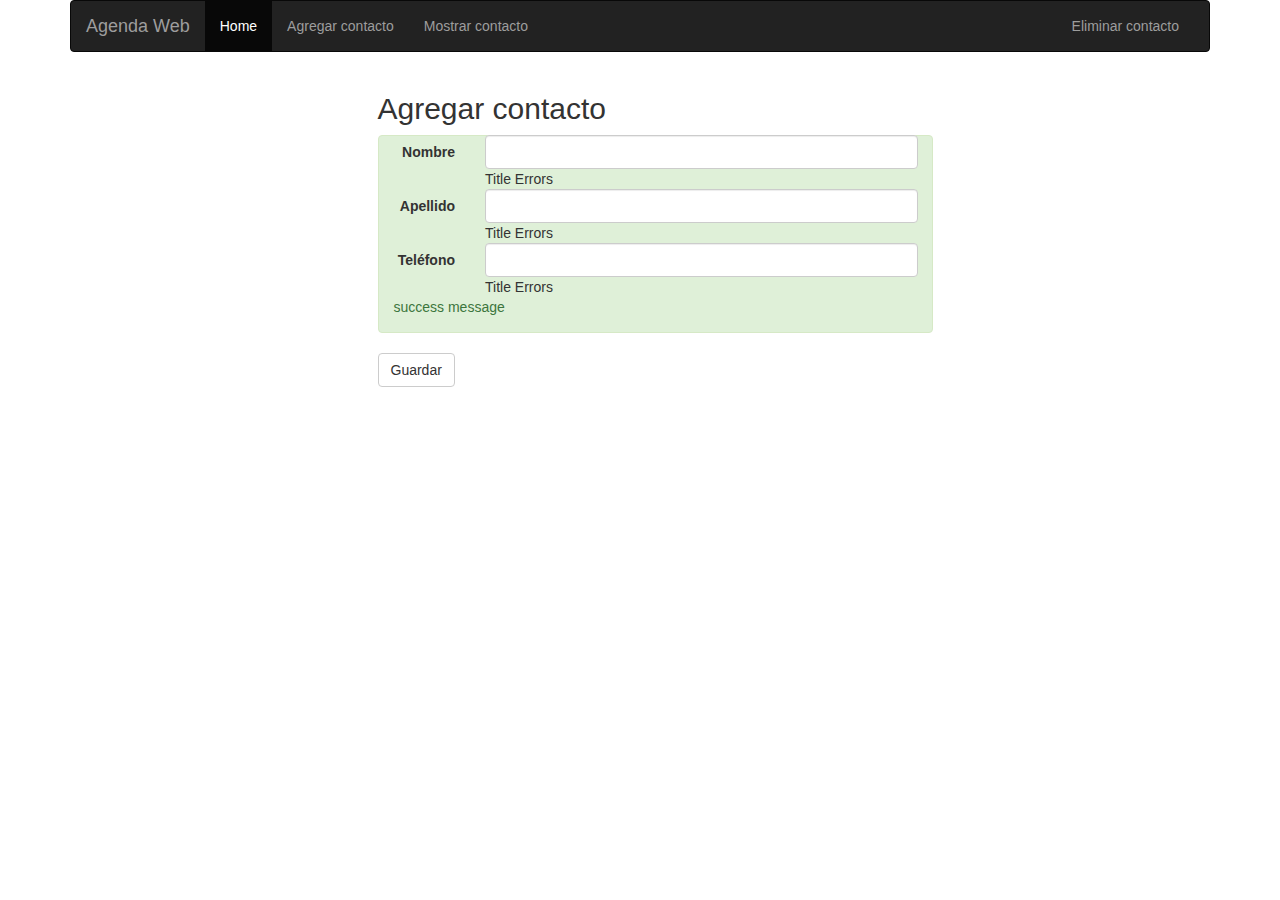
==== src/main/resources/templates/funciones/agregar.html @ eb846fb6 "agenda funcional" ====
<!DOCTYPE html>
<html lang="en"
      xmlns="http://www.w3.org/1999/xhtml"
      xmlns:th="http://www.thymeleaf.org">
<head>
    <title>Agregar contacto</title>
    <meta charset="UTF-8" />
    <meta name="viewport" content="width=device-width, initial-scale=1" />

    <script src="https://ajax.googleapis.com/ajax/libs/jquery/3.2.1/jquery.min.js"></script>
    <script src="https://maxcdn.bootstrapcdn.com/bootstrap/3.3.7/js/bootstrap.min.js"></script>

    <link rel="stylesheet" href="https://maxcdn.bootstrapcdn.com/bootstrap/3.3.7/css/bootstrap.min.css" />
    <link rel="stylesheet" href="../css/agenda.css" type='text/css' />

</head>
<body>

    <div class="container">
        <nav class="navbar navbar-default navbar-inverse">
            <div class="container-fluid">
                <div class="navbar-header">
                    <a class="navbar-brand" href="/">Agenda Web</a>
                </div>
                <div class="collapse navbar-collapse" id="bs-example-navbar-collapse-1">
                    <ul class="nav navbar-nav">
                        <li class="active"><a href="/">Home</a></li>
                        <li><a th:href="@{/agregar}" role="button">Agregar contacto</a></li>
                        <li><a th:href="@{/mostrar}" role="button">Mostrar contacto</a></li>
                    </ul>
                    <ul class="nav navbar-nav navbar-right">
                        <li><a th:href="@{#}" role="button">Eliminar contacto</a></li>
                    </ul>
                </div>
            </div>
        </nav>
    </div>

    <div class="container">
        <div class="container">
            <div class="row">
                <div class="col-sm-3"></div>

                <div class="col-sm-6">
                    <h2>Agregar contacto</h2>

                    <form class="form-horizontal item" th:object="${contacto}" th:action="@{/agregar/save}" method="post">
                        <div th:class="form-group" th:classappend="${#fields.hasErrors('nombre')}? 'has-error'">
                            <label class="col-sm-2 control-label">Nombre </label>
                            <div class="col-md-10">
                                <input type="text" class="form-control" th:field="*{nombre}" />
                                <span th:if="${#fields.hasErrors('nombre')}" th:errors="*{nombre}" th:class="help-block">Title Errors</span>
                            </div>
                        </div>
                        <div th:class="form-group" th:classappend="${#fields.hasErrors('apellido')}? 'has-error'">
                            <label class="col-sm-2 control-label">Apellido</label>
                            <div class="col-md-10">
                                <input type="text" class="form-control" th:field="*{apellido}" />
                                <span th:if="${#fields.hasErrors('apellido')}" th:errors="*{apellido}" th:class="help-block">Title Errors</span>

                            </div>
                        </div>
                        <div th:class="form-group" th:classappend="${#fields.hasErrors('telefono')}? 'has-error'">
                            <label class="col-sm-2 control-label">Teléfono</label>
                            <div class="col-md-10">
                                <input type="text" class="form-control" th:field="*{telefono}" />
                                <span th:if="${#fields.hasErrors('telefono')}" th:errors="*{telefono}" th:class="help-block">Title Errors</span>
                            </div>
                        </div>
                        <div th:if="${message}" class="alert alert-success" role="alert">
                            <p th:text="${message}">success message</p>
                        </div>
                        <button type="submit" class=" btn btn-default">Guardar</button>

                    </form>
                </div>
            </div>
        </div>
    </div>

</body>
</html>
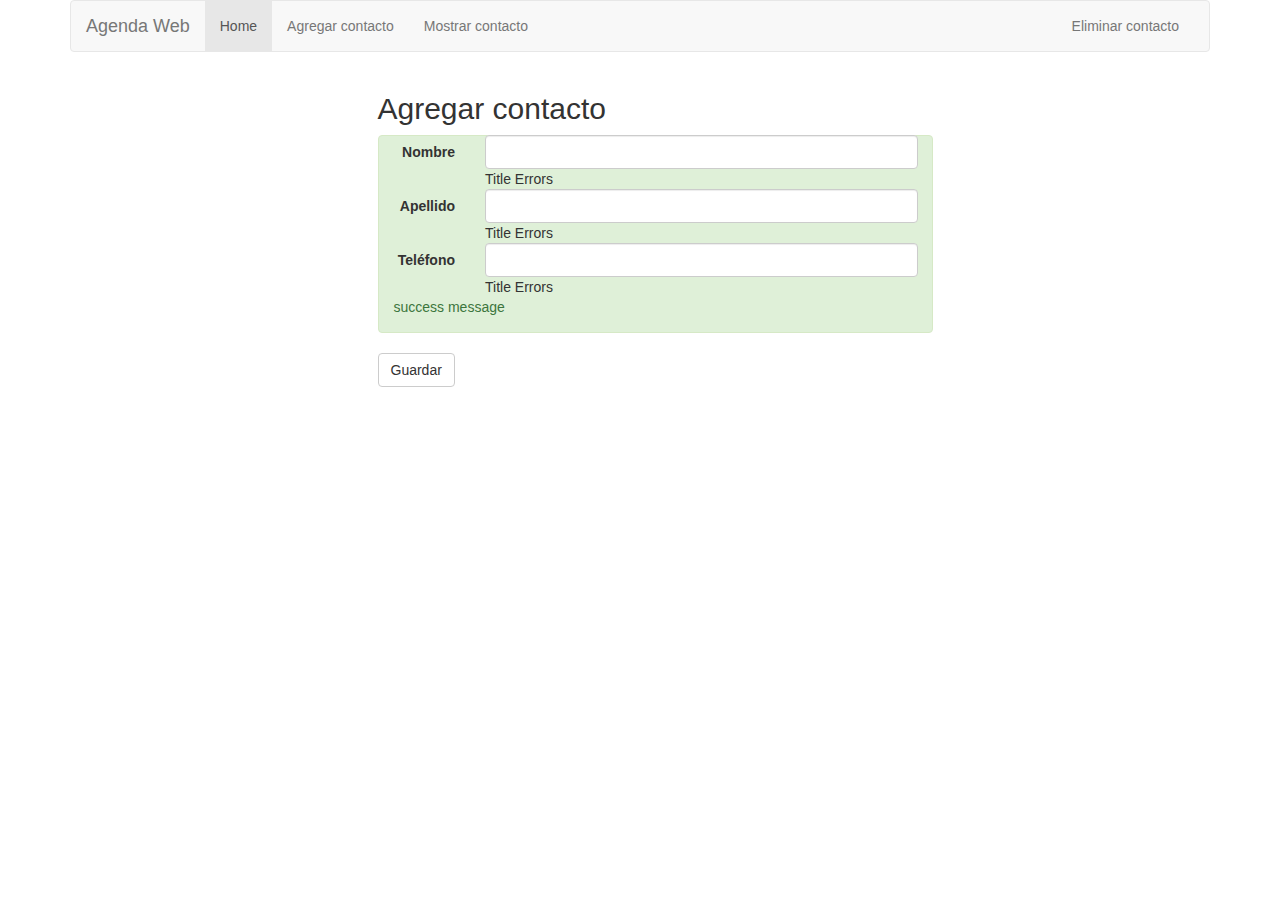
==== commit e0f4f6e4: "refactor navbar" ====
--- a/src/main/resources/templates/funciones/agregar.html
+++ b/src/main/resources/templates/funciones/agregar.html
@@ -17,7 +17,7 @@
 <body>
 
     <div class="container">
-        <nav class="navbar navbar-default navbar-inverse">
+        <nav class="navbar navbar-default ">
             <div class="container-fluid">
                 <div class="navbar-header">
                     <a class="navbar-brand" href="/">Agenda Web</a>
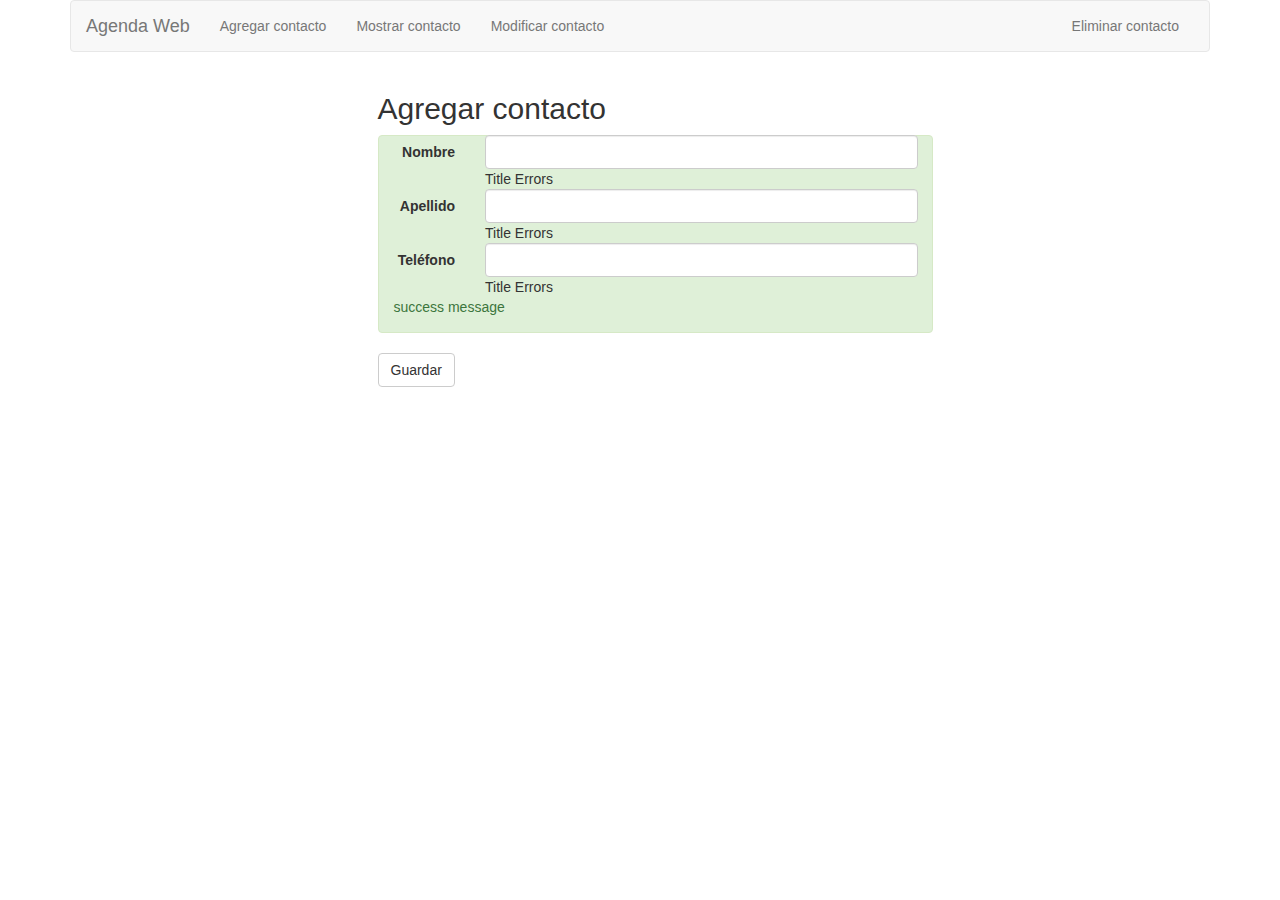
==== commit f237e0a6: "refactor views" ====
--- a/src/main/resources/templates/funciones/agregar.html
+++ b/src/main/resources/templates/funciones/agregar.html
@@ -24,9 +24,9 @@
                 </div>
                 <div class="collapse navbar-collapse" id="bs-example-navbar-collapse-1">
                     <ul class="nav navbar-nav">
-                        <li class="active"><a href="/">Home</a></li>
                         <li><a th:href="@{/agregar}" role="button">Agregar contacto</a></li>
                         <li><a th:href="@{/mostrar}" role="button">Mostrar contacto</a></li>
+                        <li><a th:href="@{/mostrar}" role="button">Modificar contacto</a></li>
                     </ul>
                     <ul class="nav navbar-nav navbar-right">
                         <li><a th:href="@{#}" role="button">Eliminar contacto</a></li>
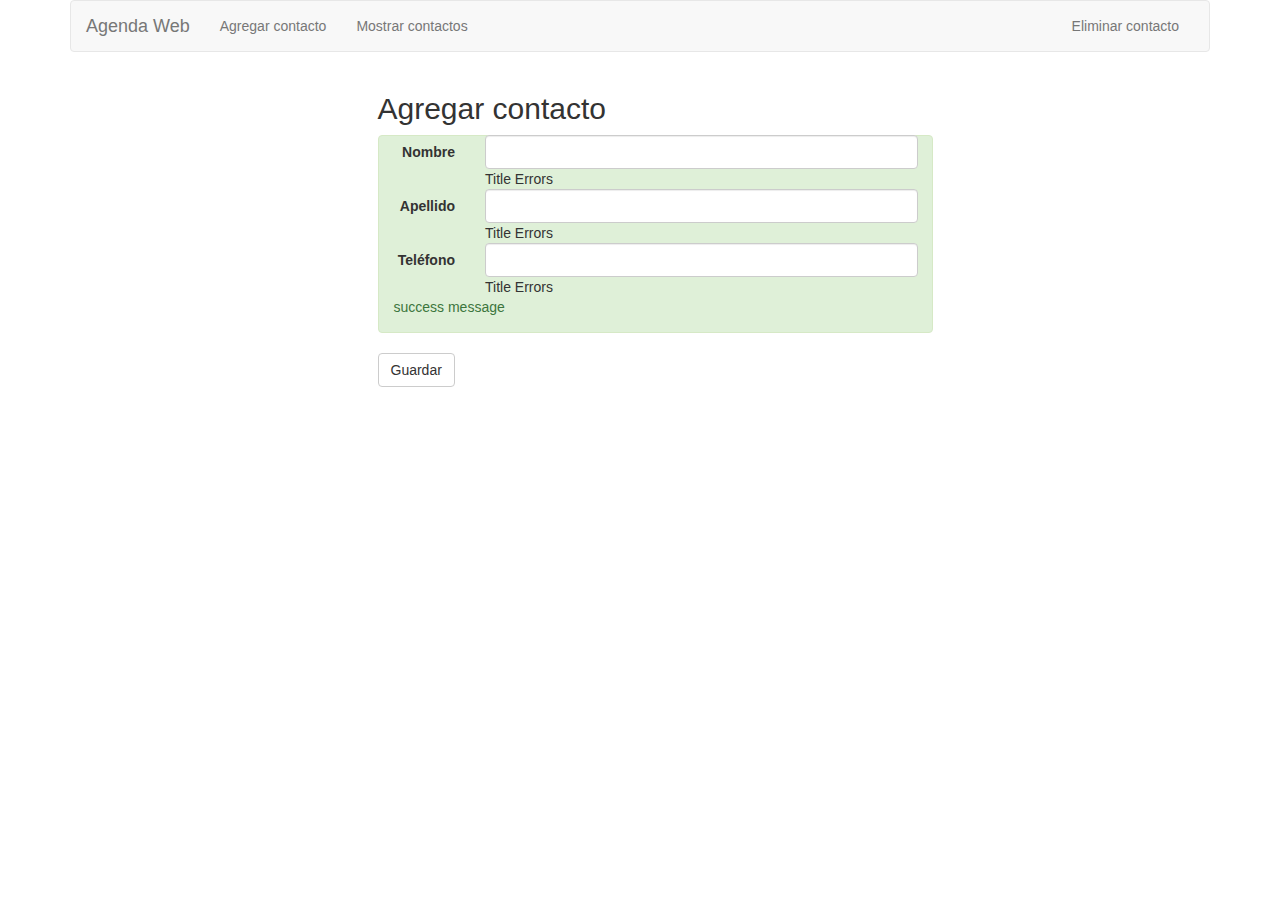
==== commit 7524c907: "refactorizada primary key" ====
--- a/src/main/resources/templates/funciones/agregar.html
+++ b/src/main/resources/templates/funciones/agregar.html
@@ -25,26 +25,26 @@
                 <div class="collapse navbar-collapse" id="bs-example-navbar-collapse-1">
                     <ul class="nav navbar-nav">
                         <li><a th:href="@{/agregar}" role="button">Agregar contacto</a></li>
-                        <li><a th:href="@{/mostrar}" role="button">Mostrar contacto</a></li>
-                        <li><a th:href="@{/mostrar}" role="button">Modificar contacto</a></li>
+                        <li><a th:href="@{/mostrar}" role="button">Mostrar contactos</a></li>
                     </ul>
                     <ul class="nav navbar-nav navbar-right">
-                        <li><a th:href="@{#}" role="button">Eliminar contacto</a></li>
+                        <li><a th:href="@{/mostrar}" role="button">Eliminar contacto</a></li>
                     </ul>
                 </div>
             </div>
         </nav>
     </div>
 
-    <div class="container">
+    <div class="container body">
         <div class="container">
             <div class="row">
                 <div class="col-sm-3"></div>
 
-                <div class="col-sm-6">
+                <div class="col-sm-6 center">
                     <h2>Agregar contacto</h2>
 
-                    <form class="form-horizontal item" th:object="${contacto}" th:action="@{/agregar/save}" method="post">
+                    <form class="form-horizontal item " th:object="${contacto}" th:action="@{/agregar/save}" method="post">
+                        <input type="hidden" th:field="*{id}" />
                         <div th:class="form-group" th:classappend="${#fields.hasErrors('nombre')}? 'has-error'">
                             <label class="col-sm-2 control-label">Nombre </label>
                             <div class="col-md-10">
@@ -70,7 +70,7 @@
                         <div th:if="${message}" class="alert alert-success" role="alert">
                             <p th:text="${message}">success message</p>
                         </div>
-                        <button type="submit" class=" btn btn-default">Guardar</button>
+                        <button type="submit" class="btn btn-default">Guardar</button>
 
                     </form>
                 </div>
